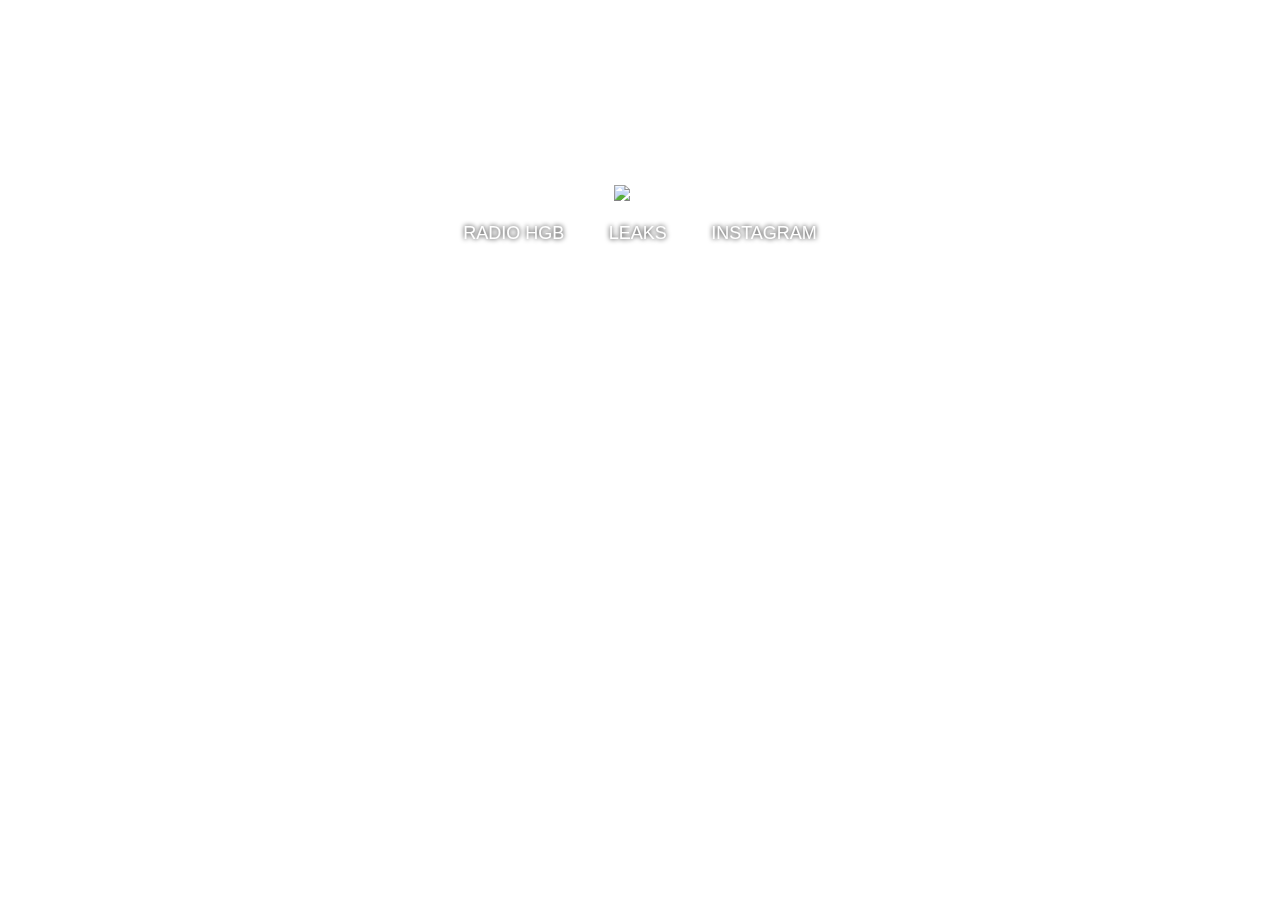
==== index.html @ 51a2892a "Add files via upload" ====
<!DOCTYPE html>
<html lang="en">
<head>
<meta charset="UTF-8">
<link rel="icon" href="media\icon3.ico" type="image/x-icon"/>
<meta name="viewport" content="width=device-width, initial-scale=1.0">
<title>@hgb</title>
<link rel="stylesheet" href="assets/css/style.css">
</head>
<body>
    <div class="video-container">
        <video autoplay loop id="background-video">
            <source src="media/comp1.mp4" type="video/mp4">
            Your browser does not support the video tag.
        </video>
    </div>
    <div class="content">
        <div class="logo-container">
            <img src="media/logohgb6.png" alt="Logo" class="logo">
        </div>
        <div class="links-container">
            <a href="https://soundcloud.com/hellsingglockboyz" target="_blank">RADIO HGB</a>
            <a href="/index.html" class="leaks" target="_blank">LEAKS</a>
            <a href="https://instagram.com/hellsingglockboyz" target="_blank">INSTAGRAM</a>
        </div>        
    </div>
    <script src="assets/js/script.js"></script>
</body>
</html>
---- assets/css/style.css ----
body {
    margin: 0;
    padding: 0;
    font-family: Arial, sans-serif;
    overflow: hidden; 
}

.video-container {
    position: fixed;
    top: 0;
    left: 0;
    width: 100%;
    height: 100%;
    overflow: hidden;
    z-index: -1;
}

video {
    min-width: 100%;
    min-height: 100%;
    width: auto;
    height: auto;
    position: absolute;
    top: 50%;
    left: 50%;
    transform: translate(-50%, -50%);
    filter: blur(8px); 
    pointer-events: none;
}

.content {
    position: relative;
    z-index: 1;
    text-align: center;
    color: #fff;
    padding: 20px;
    margin-top: 20vh; /* Ajuste na margem superior */
}

.logo-container {
    margin-top: calc(25vh - 240px); /* Ajuste na margem superior */
}

.links-container {
    margin-top: 20px;
}

.links-container a {
    margin: 0 20px;
    color: #fff;
    text-decoration: none;
    font-size: 18px;
    text-shadow: 0 0 5px black; 
}

.links-container a:hover {
    text-decoration: underline;
}

.logo {
    width: 800px; 
    animation: flicker 3s infinite alternate;
}



@keyframes flicker {
    0% {
        opacity: 1;
        transform: translate(0, 0); 
    }
    25% {
        opacity: 0.7;
        transform: translate(5px, 5px); 
    }
    50% {
        opacity: 1;
        transform: translate(0, 0);
    }
    75% {
        opacity: 0.9;
        transform: translate(-5px, -5px);
    }
    100% {
        opacity: 1;
        transform: translate(0, 0);
    }
}


@keyframes flicker {
    0% {
        opacity: 1;
    }
    50% {
        opacity: 0.5;
    }
    100% {
        opacity: 1;
    }
}


@media only screen and (max-width: 768px) {
    .logo {
        width: 80%;
        max-width: 300px; 
    }

    .logo-container {
        margin-top: calc(50vh - 120px); 
    }

    .links-container {
        margin-top: 20px;
        text-align: center; 
    }

    .links-container a {
        margin: 0 15px; 
        color: #fff;
        text-decoration: none;
        font-size: 18px;
        text-shadow: 0 0 5px black; 
    }

    video {
        width: 100%;
        height: 100%;
        object-fit: cover; 
        filter: blur(12px);
    }
}
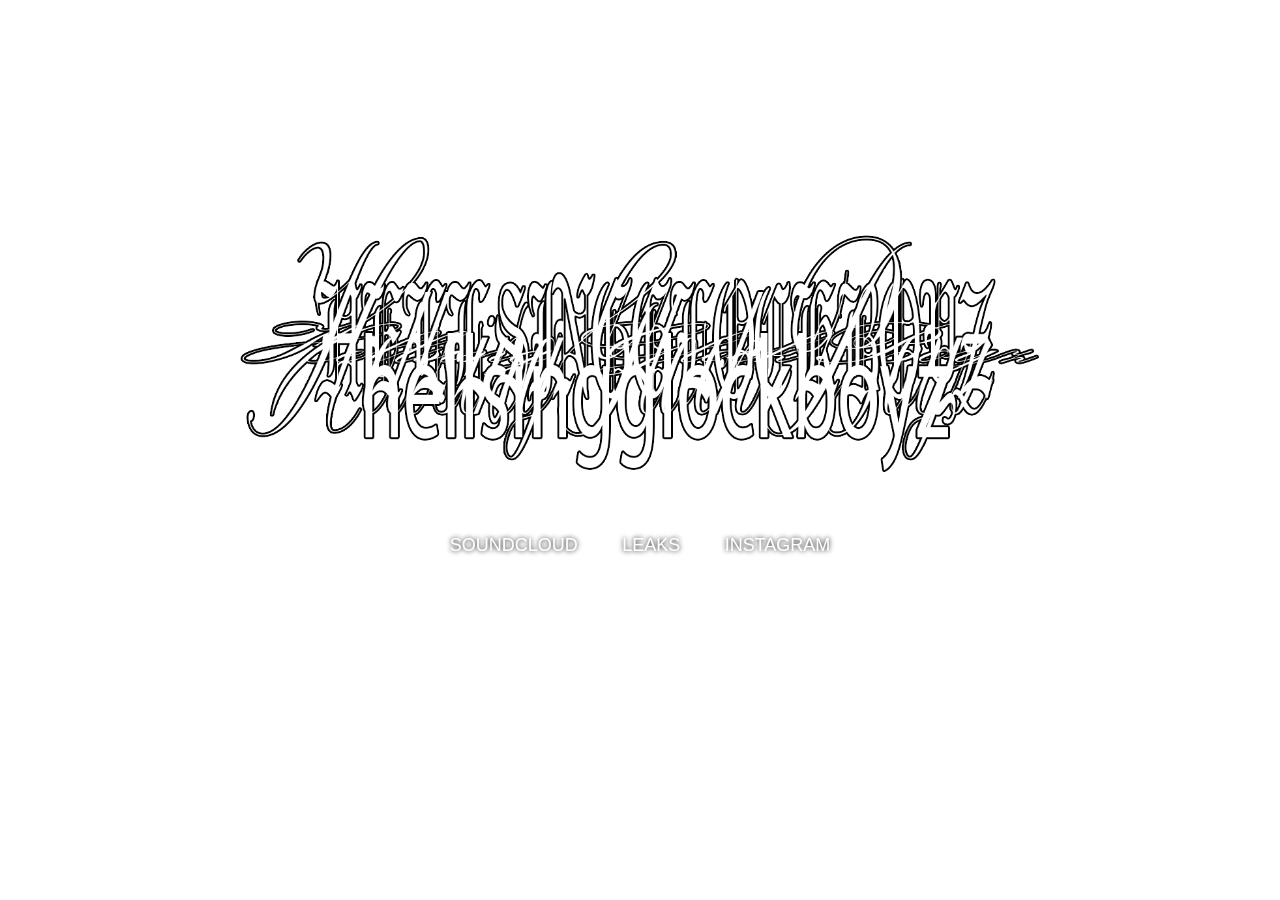
==== commit df07d4ab: "Update index.html" ====
--- a/index.html
+++ b/index.html
@@ -19,9 +19,9 @@
             <img src="media/logohgb6.png" alt="Logo" class="logo">
         </div>
         <div class="links-container">
-            <a href="https://soundcloud.com/hellsingglockboyz" target="_blank">RADIO HGB</a>
-            <a href="/index.html" class="leaks" target="_blank">LEAKS</a>
-            <a href="https://instagram.com/hellsingglockboyz" target="_blank">INSTAGRAM</a>
+            <a href="https://soundcloud.com/hellsingglockboyz">SOUNDCLOUD</a>
+            <a href="" class="leaks">LEAKS</a>
+            <a href="https://instagram.com/hellsingglockboyz">INSTAGRAM</a>
         </div>        
     </div>
     <script src="assets/js/script.js"></script>
